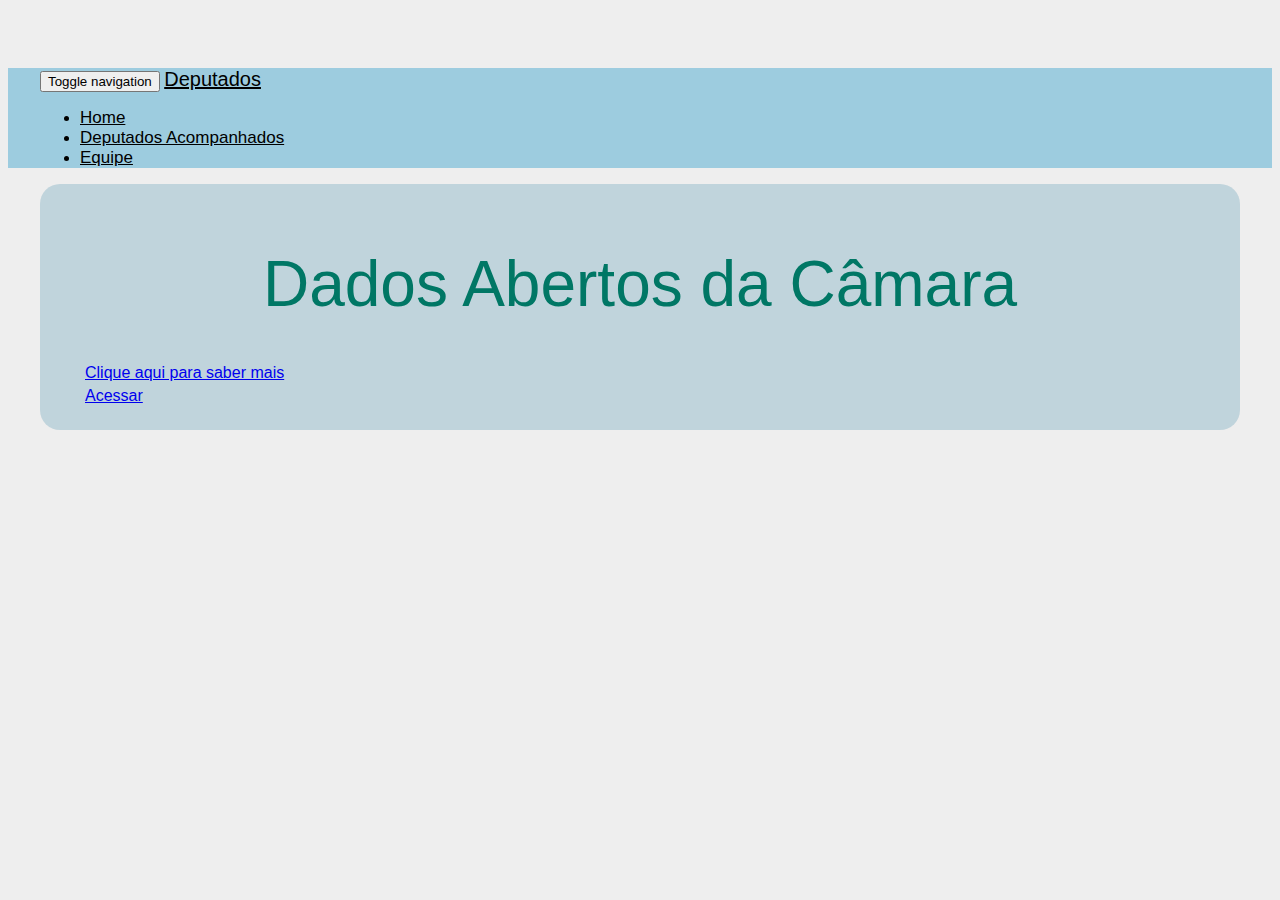
==== index.html @ 9382c5b1 "Update index.html" ====
<!DOCTYPE html>
<html lang="pt-BR">

<head>
    <meta charset="utf-8">
    <meta http-equiv="X-UA-Compatible" content="IE=edge">
    <meta name="viewport" content="width=device-width, initial-scale=1">
    <title>Projeto Integrador</title>
    <!-- Bootstrap CSS -->
    <link href="css/bootstrap.min.css" rel="stylesheet">
    <link href="css/style.css" rel="stylesheet">
    <!--[if lt IE 9]>
            <script src="https://oss.maxcdn.com/libs/html5shiv/3.7.3/html5shiv.js"></script>
            <script src="https://oss.maxcdn.com/libs/respond.js/1.4.2/respond.min.js"></script>
        <![endif]-->
</head>

<body>

    <!--menu-->
    <nav class="navbar navbar-default navbar-fixed-top">
        <div class="container">
            <div class="navbar-header">
                <button type="button" class="navbar-toggle collapsed" data-toggle="collapse" data-target="#navbar"
                    aria-expanded="false" aria-controls="navbar">
                    <span class="sr-only">Toggle navigation</span>
                    <span class="icon-bar"></span>
                    <span class="icon-bar"></span>
                    <span class="icon-bar"></span>
                </button>
                <a class="navbar-brand" href="#">Deputados</a>
            </div>
            <div id="navbar" class="navbar-collapse collapse">
                <ul class="nav navbar-nav">
                    <li class="active"><a href="index.html">Home</a></li>
                    <li><a href="acompanhando.html">Deputados Acompanhados</a></li>
                    <li><a href="equipe.html">Equipe</a></li>
                </ul>
            </div>
            <!--/.nav-collapse -->
        </div>
    </nav>
    <!--menu-->

    <div class="container">
        <!-- Main component for a primary marketing message or call to action -->
        <div class="jumbotron">
           <h1>Dados Abertos da Câmara</h1>
           <p><a href="https://dadosabertos.camara.leg.br/">Clique aqui para saber mais</a></p>
           <p>
              <a target="_blank" class="btn btn-lg btn-primary" href="https://dadosabertos.camara.leg.br" role="button">Acessar</a>
           </p>
        </div>
     </div>

    <!--conteudo central-->
    <div class="container">
        <div class="row">
            <div class="col-md-12">
            </div>
        </div>
        <div class="row">
            <div id="demo"></div>
        </div>
        <div class="row">
            <div class="container">
                <div class="col-md-12 text-center">
                    <div id="paginas"></div>
                </div>
            </div>
        </div>
    </div>
    <!--conteudo central-->



    <!-- jQuery -->
    <script src="js/jquery.js"></script>
    <!-- Bootstrap JavaScript -->
    <script src="js/bootstrap.min.js"></script>
    <script src="js/init.js"></script>
</body>

</html>
---- css/style.css ----
body {
  padding-top: 60px;
}
#demo {
  padding: 5px;
}

.bloco-perfil h2 {
  font-size: 16px;
}
.bloco-perfil img {
  width: auto;
  max-width: 114px;
}

#tabela_gab tr td:first-child {
  width: 20%;
}

.panel-heading h2{
  font-size: 16px;
}

.navbar-default {
  background-color: #9dccdf;
}

.navbar-default .navbar-brand{
  color: black;
  font-size: 20px;
}

.navbar-default .navbar-nav>.active>a, .navbar-default .navbar-nav>.active>a:focus, .navbar-default .navbar-nav>.active>a:hover{
  background-color: transparent;
  color: black;
  font-size: 17px;
}

.navbar-default .navbar-nav>li>a {
  color: black;
  font-size: 17px;
}

.container .jumbotron, .container-fluid .jumbotron  {
  border-radius: 20px;
  padding: 20px 45px;
  background-color: #006a9431;
}

.panel-info>.panel-heading {
  background-color: #006a9431;
  color: #2d3856;
  text-align: center;
}

.panel-heading h2 {
  font-weight: bold;
}

.jumbotron p {
  margin-bottom: 5px;
}

p{
  margin: 0 0 5px;
}

body {
    font-family: Arial, Helvetica, sans-serif;
    background: #eee;
  }
  
  h1 {
    color: #007765;
    font-weight: 500;
    text-align: center;
    font-size: 64px;
  }
  
  .container {
    width: 1200px;
    margin: 0 auto;
  }
  
  .members {
    display: flex;
    flex-wrap: wrap;
    width: 100%;
  }
  
  .member {
    text-align: center;
    flex-basis: 33%;
    padding: 24px;
    box-sizing: border-box;
    margin-bottom: 30px;

    
  }
  
  .member-name {
    margin: 0;
    margin-top: 12px;
    font-weight: 600;
    font-size: 24px;
    color: #007765;
  }
  
  .member-role {
    font-style: italic;
    font-size: 18px;
  }

  img{
    background-color: #ddd;
    border-radius: 100%;
    height: 200px;
    object-fit: cover;
    width: 200px;
  }
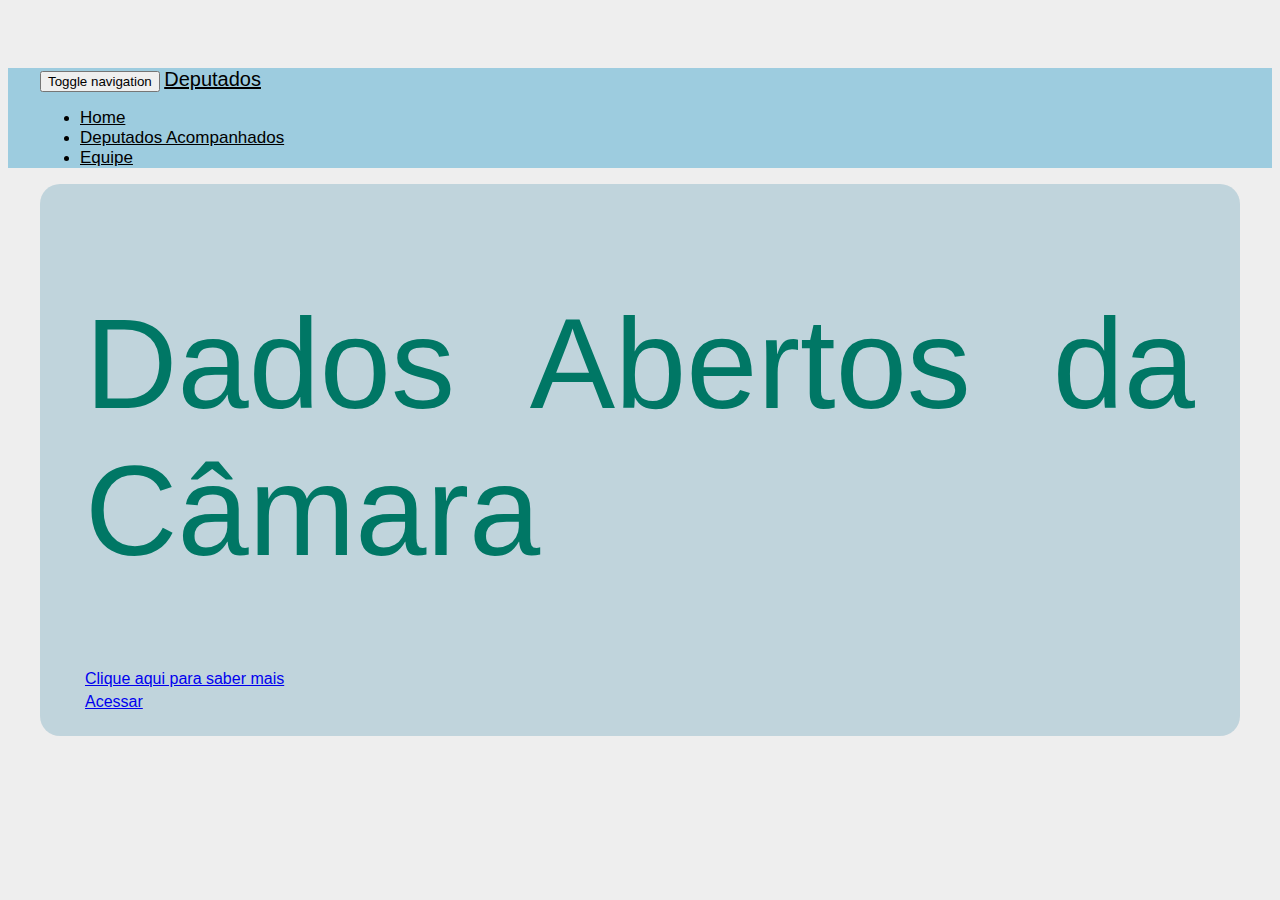
==== commit c87e43fa: "Update index.html" ====
--- a/index.html
+++ b/index.html
@@ -45,7 +45,7 @@
     <div class="container">
         <!-- Main component for a primary marketing message or call to action -->
         <div class="jumbotron">
-           <h1>Dados Abertos da Câmara</h1>
+            <h1 class="dados-abertos">Dados Abertos da Câmara</h1>
            <p><a href="https://dadosabertos.camara.leg.br/">Clique aqui para saber mais</a></p>
            <p>
               <a target="_blank" class="btn btn-lg btn-primary" href="https://dadosabertos.camara.leg.br" role="button">Acessar</a>
--- a/css/style.css
+++ b/css/style.css
@@ -118,3 +118,9 @@
     object-fit: cover;
     width: 200px;
   }
+
+ .dados-abertos{
+    font-size: 128px;
+    text-align: justify;
+ }
+
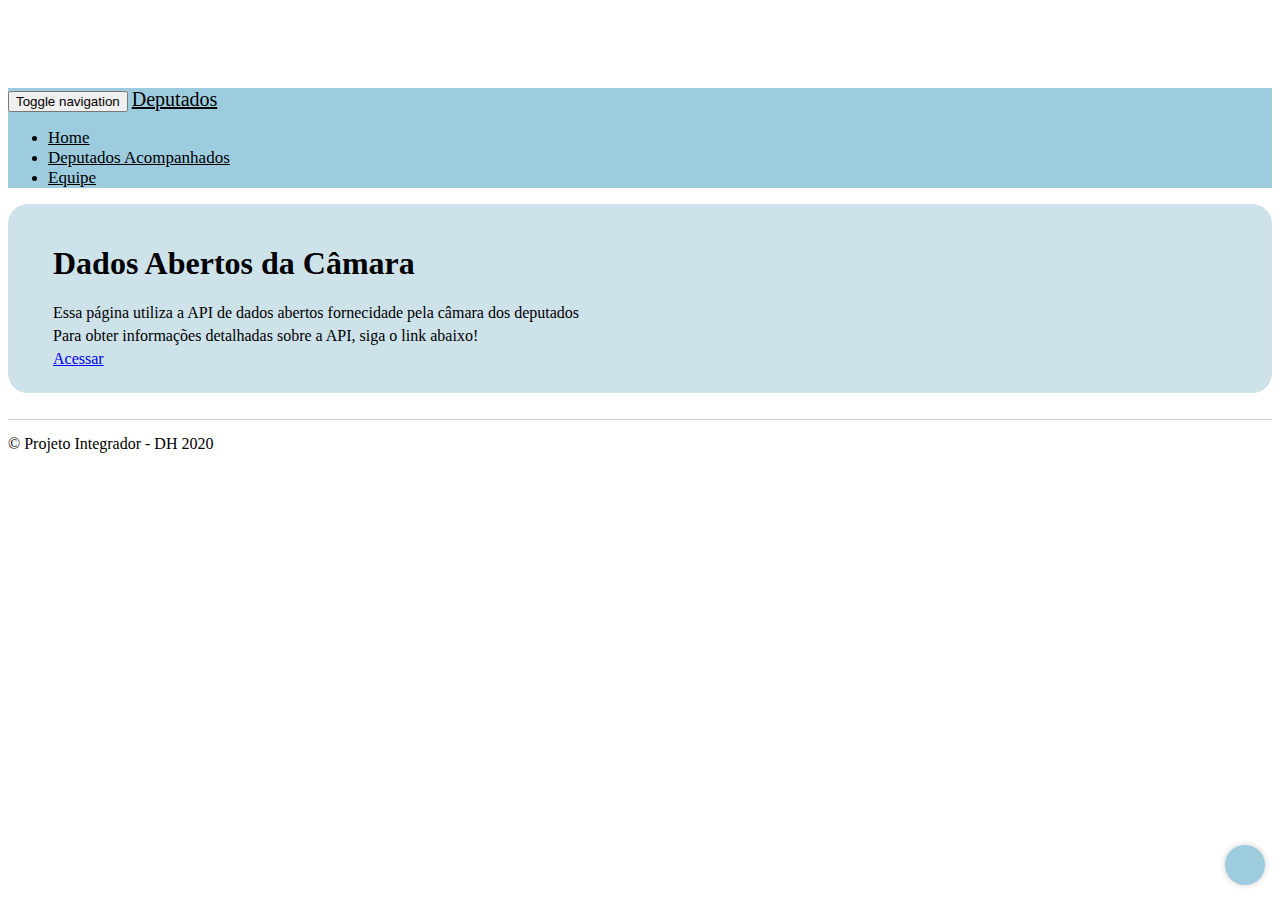
==== commit cae5f3e6: "novas funções javascript e modificações no html/css" ====
--- a/index.html
+++ b/index.html
@@ -9,6 +9,7 @@
     <!-- Bootstrap CSS -->
     <link href="css/bootstrap.min.css" rel="stylesheet">
     <link href="css/style.css" rel="stylesheet">
+    <link href="css/media.css" rel="stylesheet">
     <!--[if lt IE 9]>
             <script src="https://oss.maxcdn.com/libs/html5shiv/3.7.3/html5shiv.js"></script>
             <script src="https://oss.maxcdn.com/libs/respond.js/1.4.2/respond.min.js"></script>
@@ -28,7 +29,7 @@
                     <span class="icon-bar"></span>
                     <span class="icon-bar"></span>
                 </button>
-                <a class="navbar-brand" href="#">Deputados</a>
+                <a class="navbar-brand" href="index.html">Deputados</a>
             </div>
             <div id="navbar" class="navbar-collapse collapse">
                 <ul class="nav navbar-nav">
@@ -45,8 +46,9 @@
     <div class="container">
         <!-- Main component for a primary marketing message or call to action -->
         <div class="jumbotron">
-            <h1 class="dados-abertos">Dados Abertos da Câmara</h1>
-           <p><a href="https://dadosabertos.camara.leg.br/">Clique aqui para saber mais</a></p>
+           <h1>Dados Abertos da Câmara</h1>
+           <p>Essa página utiliza a API de dados abertos fornecidade pela câmara dos deputados</p>
+           <p>Para obter informações detalhadas sobre a API, siga o link abaixo!</p>
            <p>
               <a target="_blank" class="btn btn-lg btn-primary" href="https://dadosabertos.camara.leg.br" role="button">Acessar</a>
            </p>
@@ -72,6 +74,19 @@
     </div>
     <!--conteudo central-->
 
+  <footer id="rodape">
+      <div class="container">
+          <div id="go-to-top">
+            <span class="glyphicon glyphicon-arrow-up"></span>   
+          </div>
+          <div class="row">
+              <div class="col-md-12 text-center">
+                  <p>&copy Projeto Integrador - DH 2020</p>
+              </div>
+          </div>
+      </div>
+  </footer>
+
 
 
     <!-- jQuery -->
@@ -79,6 +94,7 @@
     <!-- Bootstrap JavaScript -->
     <script src="js/bootstrap.min.js"></script>
     <script src="js/init.js"></script>
+    <script src="js/personalizacoes.js"></script>
 </body>
 
-</html>
+</html>--- a/css/style.css
+++ b/css/style.css
@@ -1,5 +1,5 @@
 body {
-  padding-top: 60px;
+  padding-top: 80px;
 }
 #demo {
   padding: 5px;
@@ -17,71 +17,113 @@
   width: 20%;
 }
 
-.panel-heading h2{
+.panel-heading h2 {
   font-size: 16px;
+  font-weight: bold;
 }
 
 .navbar-default {
   background-color: #9dccdf;
 }
 
-.navbar-default .navbar-brand{
+.navbar-default .navbar-brand {
   color: black;
   font-size: 20px;
 }
 
-.navbar-default .navbar-nav>.active>a, .navbar-default .navbar-nav>.active>a:focus, .navbar-default .navbar-nav>.active>a:hover{
+.navbar-default .navbar-nav > .active > a,
+.navbar-default .navbar-nav > .active > a:focus,
+.navbar-default .navbar-nav > .active > a:hover {
   background-color: transparent;
   color: black;
   font-size: 17px;
 }
 
-.navbar-default .navbar-nav>li>a {
+.navbar-default .navbar-nav > li > a {
   color: black;
   font-size: 17px;
 }
 
-.container .jumbotron, .container-fluid .jumbotron  {
+.container .jumbotron,
+.container-fluid .jumbotron {
   border-radius: 20px;
   padding: 20px 45px;
   background-color: #006a9431;
 }
 
-.panel-info>.panel-heading {
+.panel-info > .panel-heading {
   background-color: #006a9431;
   color: #2d3856;
   text-align: center;
 }
 
-.panel-heading h2 {
-  font-weight: bold;
-}
+
 
 .jumbotron p {
   margin-bottom: 5px;
 }
 
-p{
+p {
   margin: 0 0 5px;
 }
+#rodape {
+  margin-top: 15px;
+  border-top: solid 1px #ccc;
+  padding-top: 15px;
+  padding-bottom: 10px;
+}
 
-body {
-    font-family: Arial, Helvetica, sans-serif;
-    background: #eee;
+#go-to-top{
+  width:40px;
+  height:40px;
+  background-color:#9dccdf;
+  position: fixed;
+  bottom:15px;
+  right:15px;
+  cursor:pointer; 
+  display: flex;
+  align-items: center;
+  justify-content: center;
+  border-radius:50%;
+  overflow: hidden;
+  color:#2980b9;
+  box-shadow: 0 0 6px #ccc;
+  animation: movimentarSeta 3s infinite; 
+  
+  
   }
-  
-  h1 {
-    color: #007765;
-    font-weight: 500;
-    text-align: center;
-    font-size: 64px;
+
+  @keyframes movimentarSeta {
+    from {bottom: 5px;}
+    to {bottom: 15px;}
   }
-  
-  .container {
-    width: 1200px;
-    margin: 0 auto;
+
+  .panel{
+    box-shadow: none;
+    transition: box-shadow 0.3s ease-in-out;
   }
-  
+
+  .panel:hover{
+    box-shadow: 0 5px 15px rgba(0,0,0,0.3);    
+  }
+
+  .bloco-perfil .panel .panel-heading {   
+    height:85px; 
+    overflow: hidden;    
+  }
+  .bloco-perfil .panel .panel-heading h2{
+    text-transform: uppercase;
+  }
+
+  .box-shadow{
+    box-shadow: none;
+    transition: box-shadow 0.3s ease-in-out;
+  }
+  .box-shadow:hover{
+    box-shadow: 0 5px 15px rgba(0,0,0,0.3);  
+  }
+
+
   .members {
     display: flex;
     flex-wrap: wrap;
@@ -105,22 +147,26 @@
     font-size: 24px;
     color: #007765;
   }
+
+  .titulo-equipe{
+    font-weight: 500;
+    text-align: center;
+    font-size: 64px;
+    color: #007765; 
+    margin-bottom: 25px;
+    text-transform: uppercase;
+
+  }
   
   .member-role {
     font-style: italic;
     font-size: 18px;
   }
 
-  img{
+  .member img{
     background-color: #ddd;
     border-radius: 100%;
     height: 200px;
     object-fit: cover;
     width: 200px;
   }
-
- .dados-abertos{
-    font-size: 128px;
-    text-align: justify;
- }
-
--- a/css/media.css
+++ b/css/media.css
@@ -0,0 +1,28 @@
+/* Large desktops and laptops */
+@media (min-width: 1200px) {
+
+}
+
+/* Landscape tablets and medium desktops */
+@media (min-width: 992px) and (max-width: 1199px) {
+
+}
+
+/* Portrait tablets and small desktops */
+@media (min-width: 768px) and (max-width: 991px) {
+    .jumbotron h1{font-size: 28px; font-weight: bold;}
+    .jumbotron p{font-size: 18px; line-height: 160%; margin-top:10px; margin-bottom: 10px;}
+}
+
+/* Landscape phones and portrait tablets */
+@media (max-width: 767px) {
+    .jumbotron h1{font-size: 26px; font-weight: bold;}
+    .jumbotron p{font-size: 16px; line-height: 160%; margin-top:10px; margin-bottom: 10px;}
+}
+
+/* Portrait phones and smaller */
+@media (max-width: 480px) {
+   .jumbotron h1{font-size: 22px; font-weight: bold;}
+   .jumbotron p{font-size: 14px; line-height: 160%; margin-top:10px; margin-bottom: 10px;}
+
+}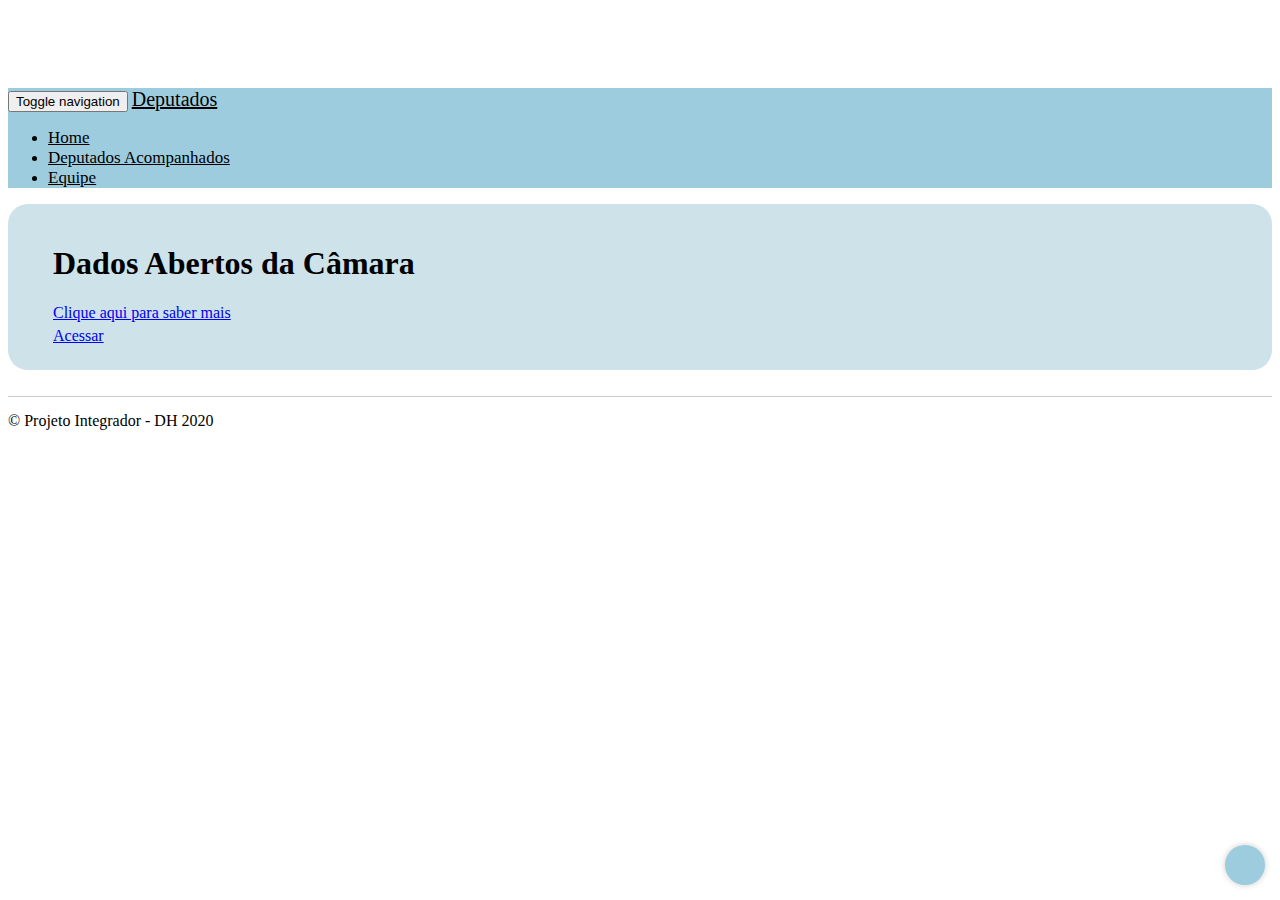
==== commit ab86623b: "inserção do menu e rodapé" ====
--- a/index.html
+++ b/index.html
@@ -46,9 +46,8 @@
     <div class="container">
         <!-- Main component for a primary marketing message or call to action -->
         <div class="jumbotron">
-           <h1>Dados Abertos da Câmara</h1>
-           <p>Essa página utiliza a API de dados abertos fornecidade pela câmara dos deputados</p>
-           <p>Para obter informações detalhadas sobre a API, siga o link abaixo!</p>
+            <h1 class="dados-abertos">Dados Abertos da Câmara</h1>
+           <p><a href="https://dadosabertos.camara.leg.br/">Clique aqui para saber mais</a></p>
            <p>
               <a target="_blank" class="btn btn-lg btn-primary" href="https://dadosabertos.camara.leg.br" role="button">Acessar</a>
            </p>
@@ -97,4 +96,4 @@
     <script src="js/personalizacoes.js"></script>
 </body>
 
-</html>+</html>
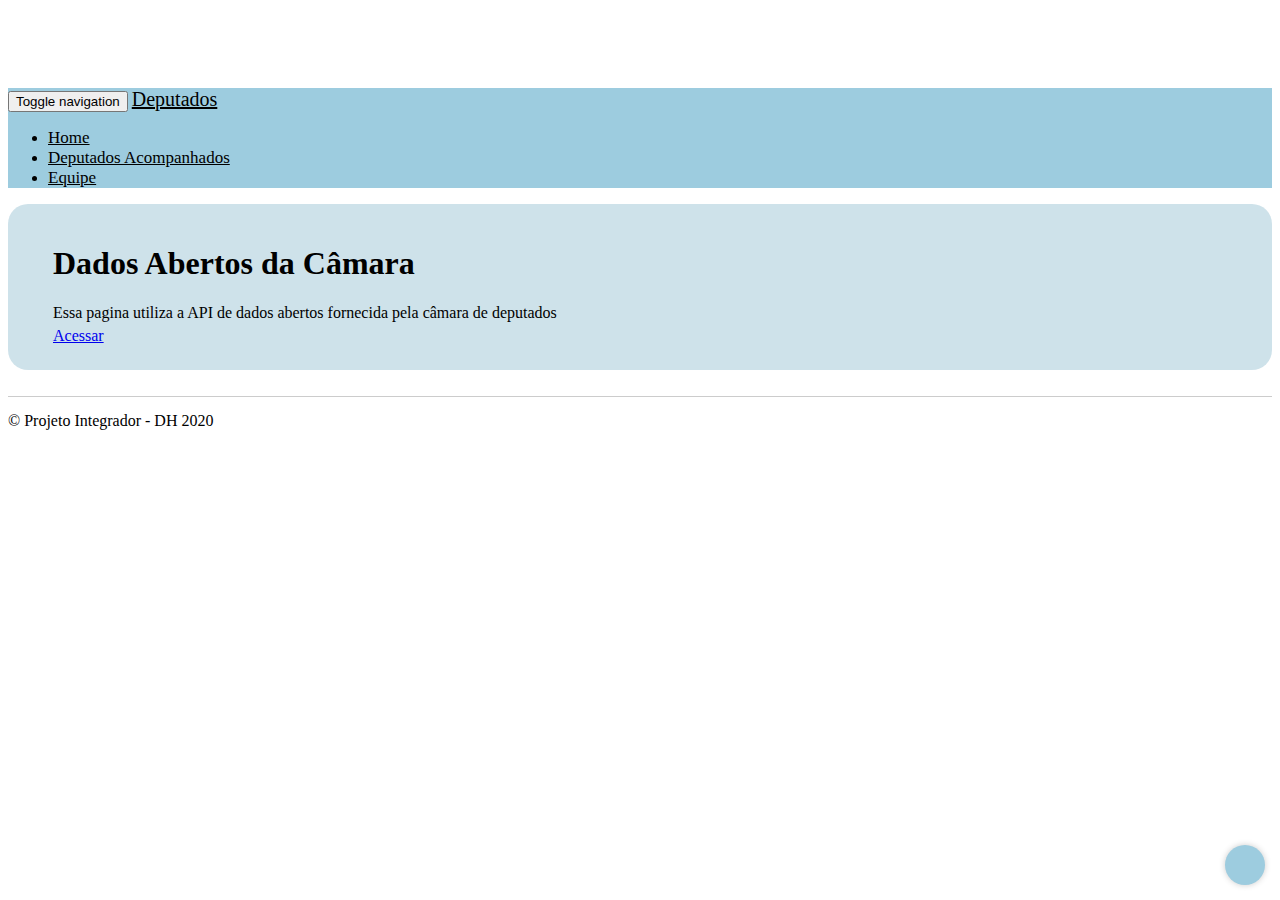
==== commit 2266f14a: "atualização manual" ====
--- a/index.html
+++ b/index.html
@@ -47,7 +47,7 @@
         <!-- Main component for a primary marketing message or call to action -->
         <div class="jumbotron">
             <h1 class="dados-abertos">Dados Abertos da Câmara</h1>
-           <p><a href="https://dadosabertos.camara.leg.br/">Clique aqui para saber mais</a></p>
+           <p>Essa pagina utiliza a API de dados abertos fornecida pela câmara de deputados</p>
            <p>
               <a target="_blank" class="btn btn-lg btn-primary" href="https://dadosabertos.camara.leg.br" role="button">Acessar</a>
            </p>
